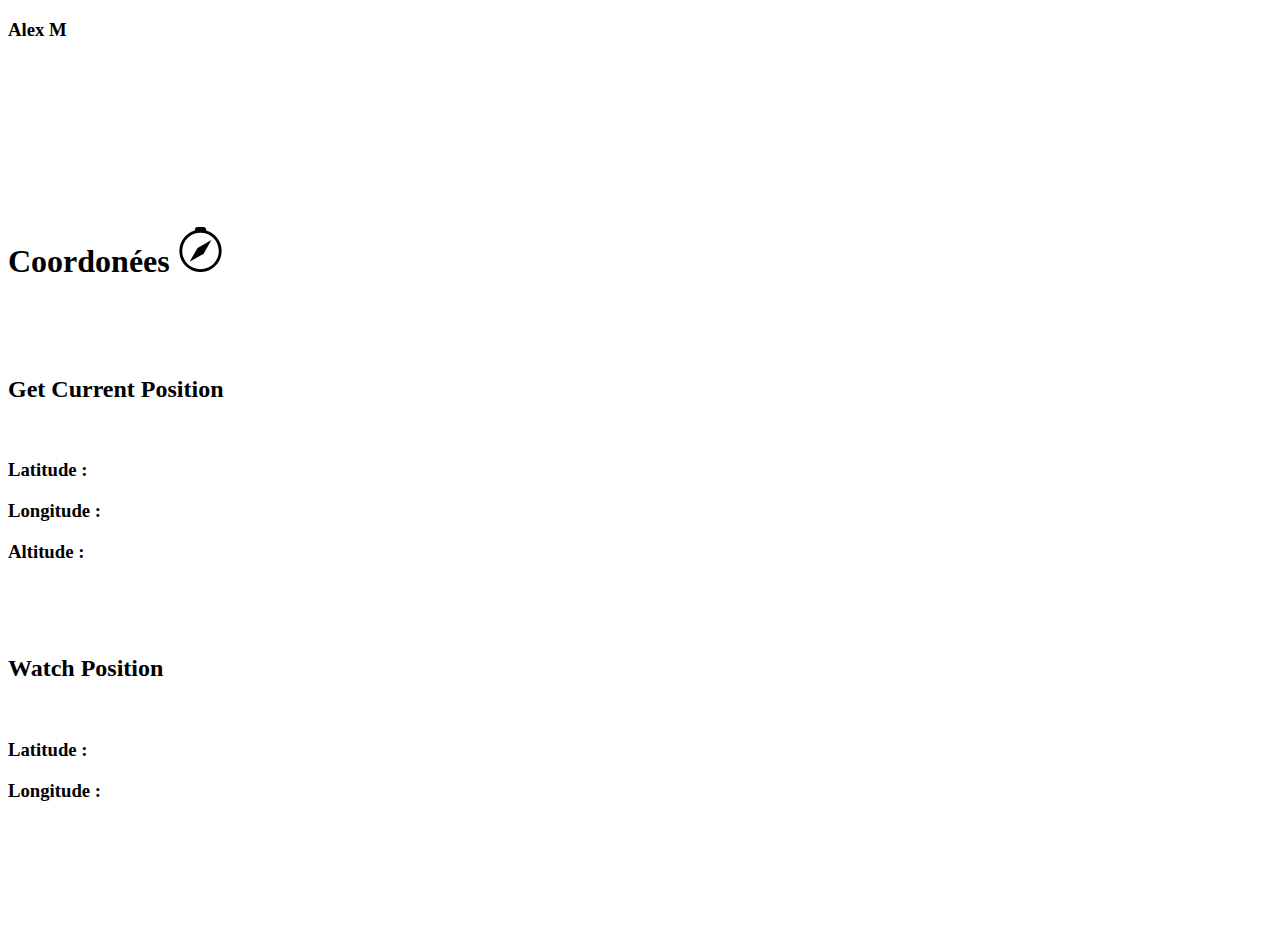
==== td1.html @ d1e0b204 "altitude" ====
<!doctype html>
<html lang="fr">
  <head>
    <!-- Required meta tags -->
    <meta charset="utf-8">
    <meta name="viewport" content="width=device-width, initial-scale=1">

    <!-- Bootstrap CSS -->
    <link href="https://cdn.jsdelivr.net/npm/bootstrap@5.1.3/dist/css/bootstrap.min.css" rel="stylesheet" integrity="sha384-1BmE4kWBq78iYhFldvKuhfTAU6auU8tT94WrHftjDbrCEXSU1oBoqyl2QvZ6jIW3" crossorigin="anonymous">
    <link href="../style.css" rel="stylesheet">
    <title>Alex M TD1</title>
  </head>
  <body class="text-white bg-dark">
    <div id="Nav" class="cover-container d-flex p-3 mx-auto flex-column">

    </div>

    <div class="containter">
      <div class="row">
        <div class="col-12 text-center">
          <h1>Coordonées
            <svg xmlns="http://www.w3.org/2000/svg" width="45" height="45" fill="currentColor" class="bi bi-compass mb-2" viewBox="0 0 16 16">
              <path d="M8 16.016a7.5 7.5 0 0 0 1.962-14.74A1 1 0 0 0 9 0H7a1 1 0 0 0-.962 1.276A7.5 7.5 0 0 0 8 16.016zm6.5-7.5a6.5 6.5 0 1 1-13 0 6.5 6.5 0 0 1 13 0z"/>
              <path d="m6.94 7.44 4.95-2.83-2.83 4.95-4.949 2.83 2.828-4.95z"/>
            </svg>
          </h1>

          <br/>
          <br/>
          <br/>
          <h2>Get Current Position</h2>
          <br/>
          <h3 id="Latitude">Latitude : </h3>
          <h3 id="Longitude">Longitude : </h3>
          <h3 id="Altitude">Altitude : </h3>
          <br/>
          <br/>
          <br/>
          <h2>Watch Position</h2>
          <br/>
          <h3 id="Latitude2">Latitude : </h3>
          <h3 id="Longitude2">Longitude : </h3>
        </div>
      </div>
    </div>
    

    <script src="https://code.jquery.com/jquery-3.5.1.min.js"></script>
    <script src="../main.js"></script>
    <script src="td1.js"></script>
    </body>
</html>
---- style.css ----
body {
    min-height: 100vh;
    max-width: 100vw;
    overflow-x: hidden;
  }
  a {
    color: white!important;
    text-decoration: none!important;
  }
  a:hover {
    color: gray!important;
  }
  #Nav {
    margin-bottom: 150px;
  }
  ::selection {
    background-color: rgb(66, 57, 57);
    color: white;
  }
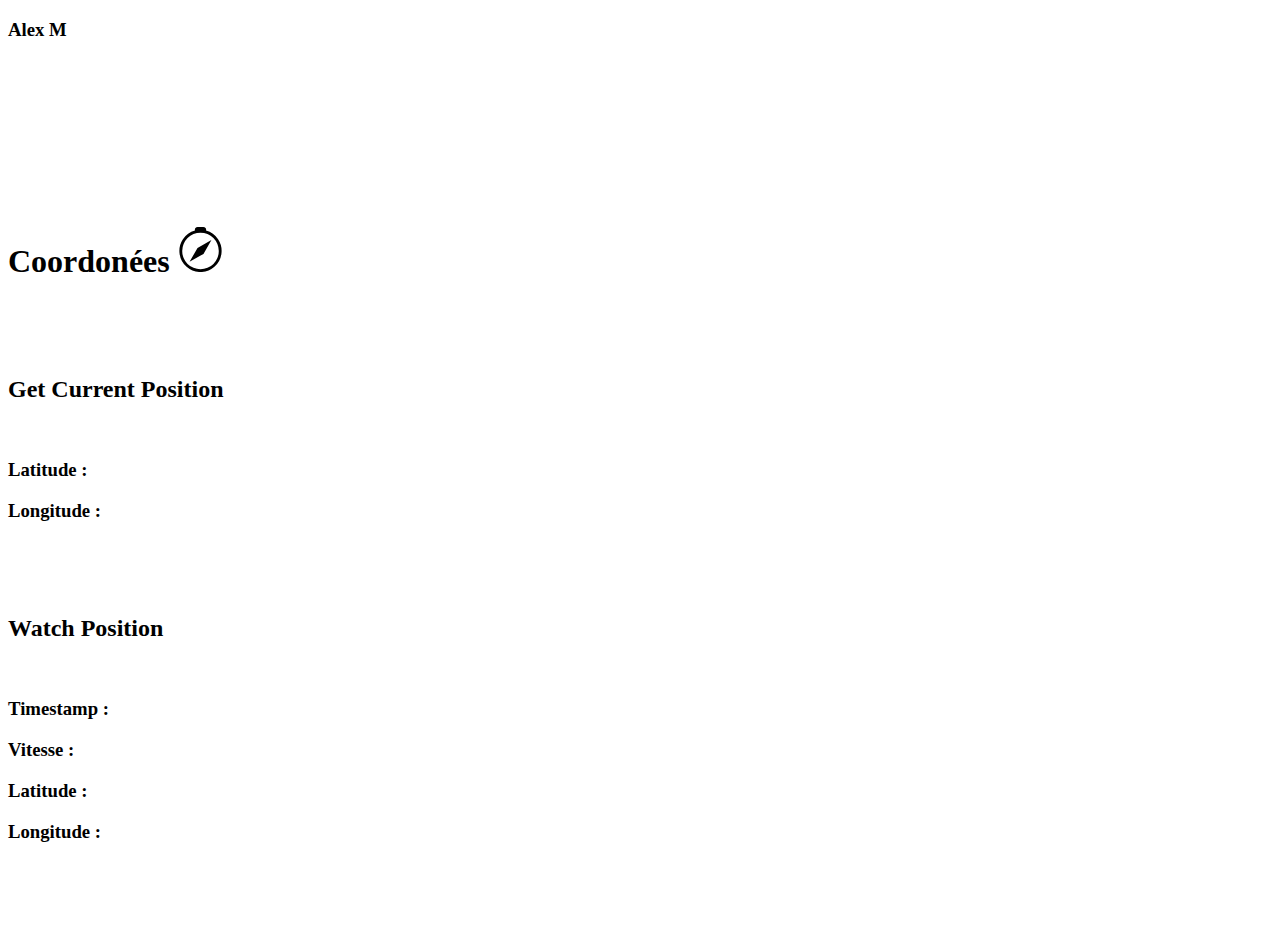
==== commit 5d77811f: "Vitesse" ====
--- a/td1.html
+++ b/td1.html
@@ -32,12 +32,13 @@
           <br/>
           <h3 id="Latitude">Latitude : </h3>
           <h3 id="Longitude">Longitude : </h3>
-          <h3 id="Altitude">Altitude : </h3>
           <br/>
           <br/>
           <br/>
           <h2>Watch Position</h2>
           <br/>
+          <h3 id="Timestamp">Timestamp : </h3>
+          <h3 id="Vitesse">Vitesse : </h3>
           <h3 id="Latitude2">Latitude : </h3>
           <h3 id="Longitude2">Longitude : </h3>
         </div>
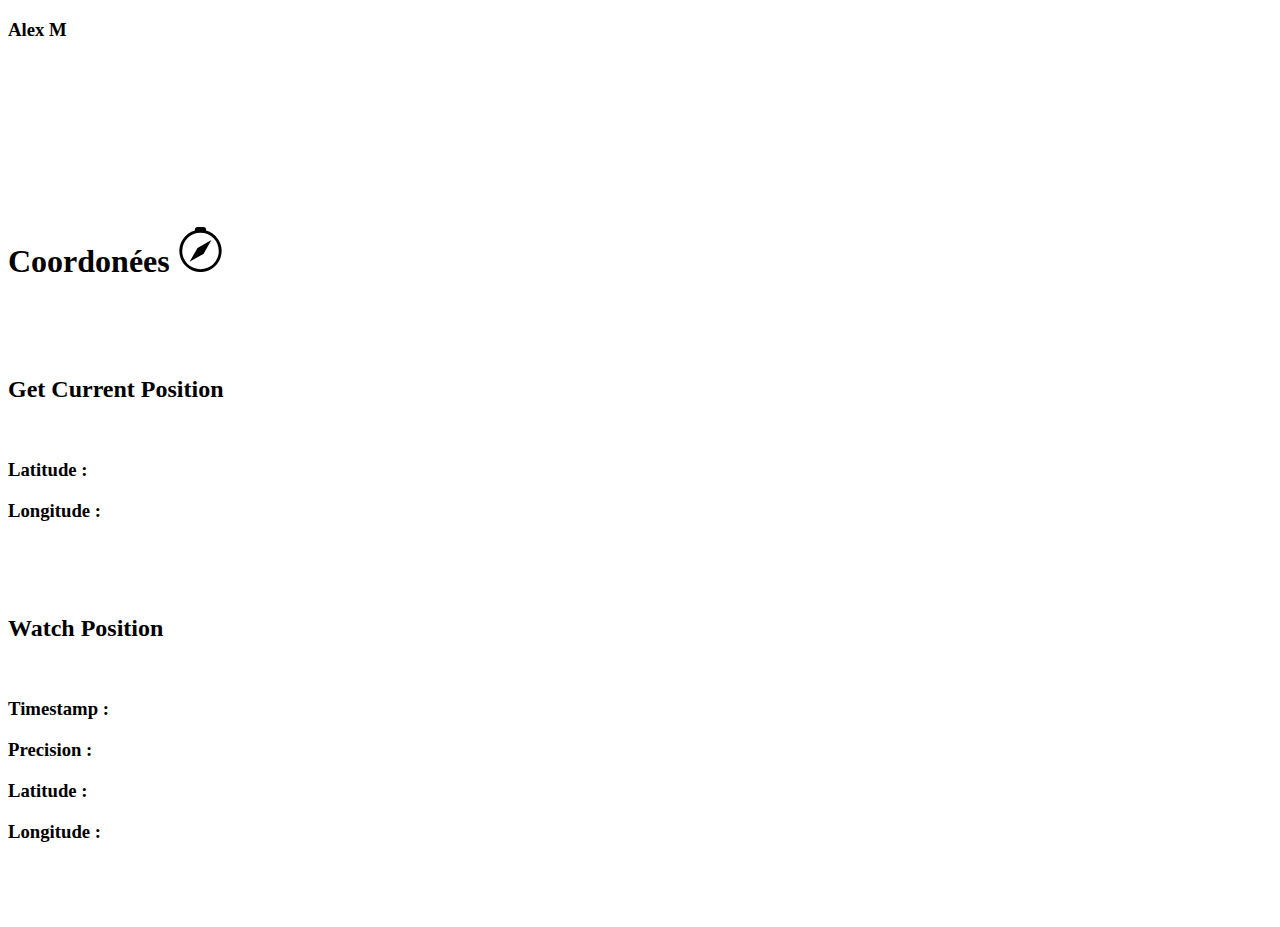
==== commit 6a55dcc3: "precision" ====
--- a/td1.html
+++ b/td1.html
@@ -38,7 +38,7 @@
           <h2>Watch Position</h2>
           <br/>
           <h3 id="Timestamp">Timestamp : </h3>
-          <h3 id="Vitesse">Vitesse : </h3>
+          <h3 id="Precision">Precision : </h3>
           <h3 id="Latitude2">Latitude : </h3>
           <h3 id="Longitude2">Longitude : </h3>
         </div>
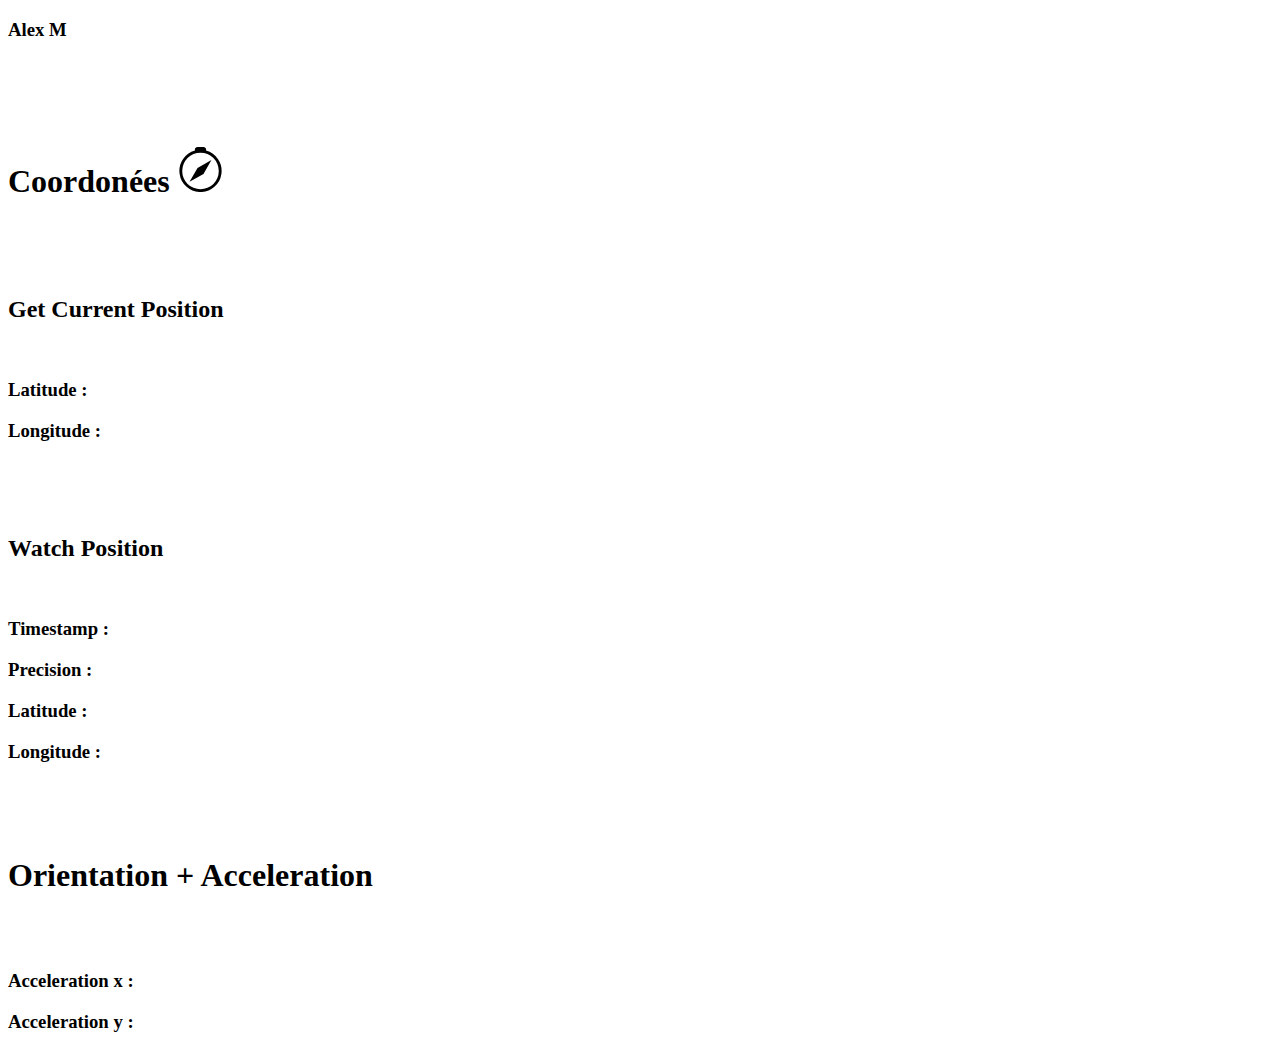
==== commit 7c6cc2c7: "accel" ====
--- a/td1.html
+++ b/td1.html
@@ -41,6 +41,14 @@
           <h3 id="Precision">Precision : </h3>
           <h3 id="Latitude2">Latitude : </h3>
           <h3 id="Longitude2">Longitude : </h3>
+          <br/>
+          <br/>
+          <br/>
+          <h1>Orientation + Acceleration</h1>
+          <br/>
+          <br/>
+          <h3 id="accely">Acceleration x : </h3>
+          <h3 id="accelx">Acceleration y : </h3>
         </div>
       </div>
     </div>
--- a/style.css
+++ b/style.css
@@ -11,7 +11,7 @@
     color: gray!important;
   }
   #Nav {
-    margin-bottom: 150px;
+    margin-bottom: 70px;
   }
   ::selection {
     background-color: rgb(66, 57, 57);
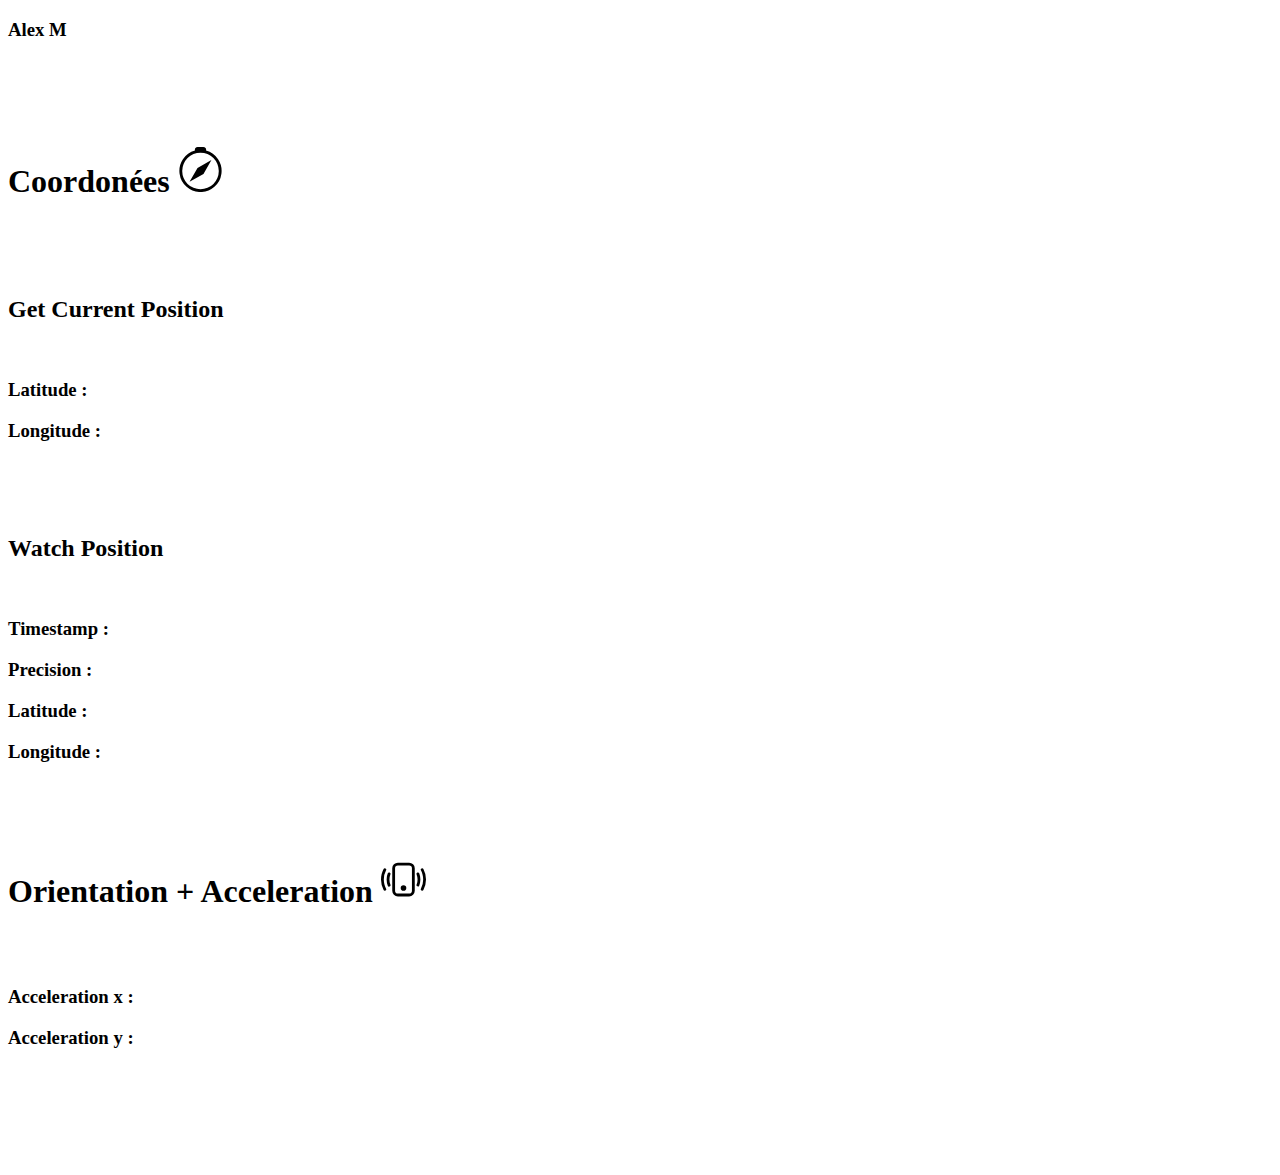
==== commit a3b1da51: "alpha" ====
--- a/td1.html
+++ b/td1.html
@@ -44,11 +44,16 @@
           <br/>
           <br/>
           <br/>
-          <h1>Orientation + Acceleration</h1>
+          <h1>Orientation + Acceleration
+            <svg xmlns="http://www.w3.org/2000/svg" width="45" height="45" fill="currentColor" class="bi bi-phone-vibrate mb-2" viewBox="0 0 16 16">
+              <path d="M10 3a1 1 0 0 1 1 1v8a1 1 0 0 1-1 1H6a1 1 0 0 1-1-1V4a1 1 0 0 1 1-1h4zM6 2a2 2 0 0 0-2 2v8a2 2 0 0 0 2 2h4a2 2 0 0 0 2-2V4a2 2 0 0 0-2-2H6z"/>
+              <path d="M8 12a1 1 0 1 0 0-2 1 1 0 0 0 0 2zM1.599 4.058a.5.5 0 0 1 .208.676A6.967 6.967 0 0 0 1 8c0 1.18.292 2.292.807 3.266a.5.5 0 0 1-.884.468A7.968 7.968 0 0 1 0 8c0-1.347.334-2.619.923-3.734a.5.5 0 0 1 .676-.208zm12.802 0a.5.5 0 0 1 .676.208A7.967 7.967 0 0 1 16 8a7.967 7.967 0 0 1-.923 3.734.5.5 0 0 1-.884-.468A6.967 6.967 0 0 0 15 8c0-1.18-.292-2.292-.807-3.266a.5.5 0 0 1 .208-.676zM3.057 5.534a.5.5 0 0 1 .284.648A4.986 4.986 0 0 0 3 8c0 .642.12 1.255.34 1.818a.5.5 0 1 1-.93.364A5.986 5.986 0 0 1 2 8c0-.769.145-1.505.41-2.182a.5.5 0 0 1 .647-.284zm9.886 0a.5.5 0 0 1 .648.284C13.855 6.495 14 7.231 14 8c0 .769-.145 1.505-.41 2.182a.5.5 0 0 1-.93-.364C12.88 9.255 13 8.642 13 8c0-.642-.12-1.255-.34-1.818a.5.5 0 0 1 .283-.648z"/>
+            </svg>
+          </h1>
           <br/>
           <br/>
-          <h3 id="accely">Acceleration x : </h3>
-          <h3 id="accelx">Acceleration y : </h3>
+          <h3 id="Accely">Acceleration x : </h3>
+          <h3 id="Accelx">Acceleration y : </h3>
         </div>
       </div>
     </div>
--- a/style.css
+++ b/style.css
@@ -2,6 +2,7 @@
     min-height: 100vh;
     max-width: 100vw;
     overflow-x: hidden;
+    padding-bottom: 100px;
   }
   a {
     color: white!important;
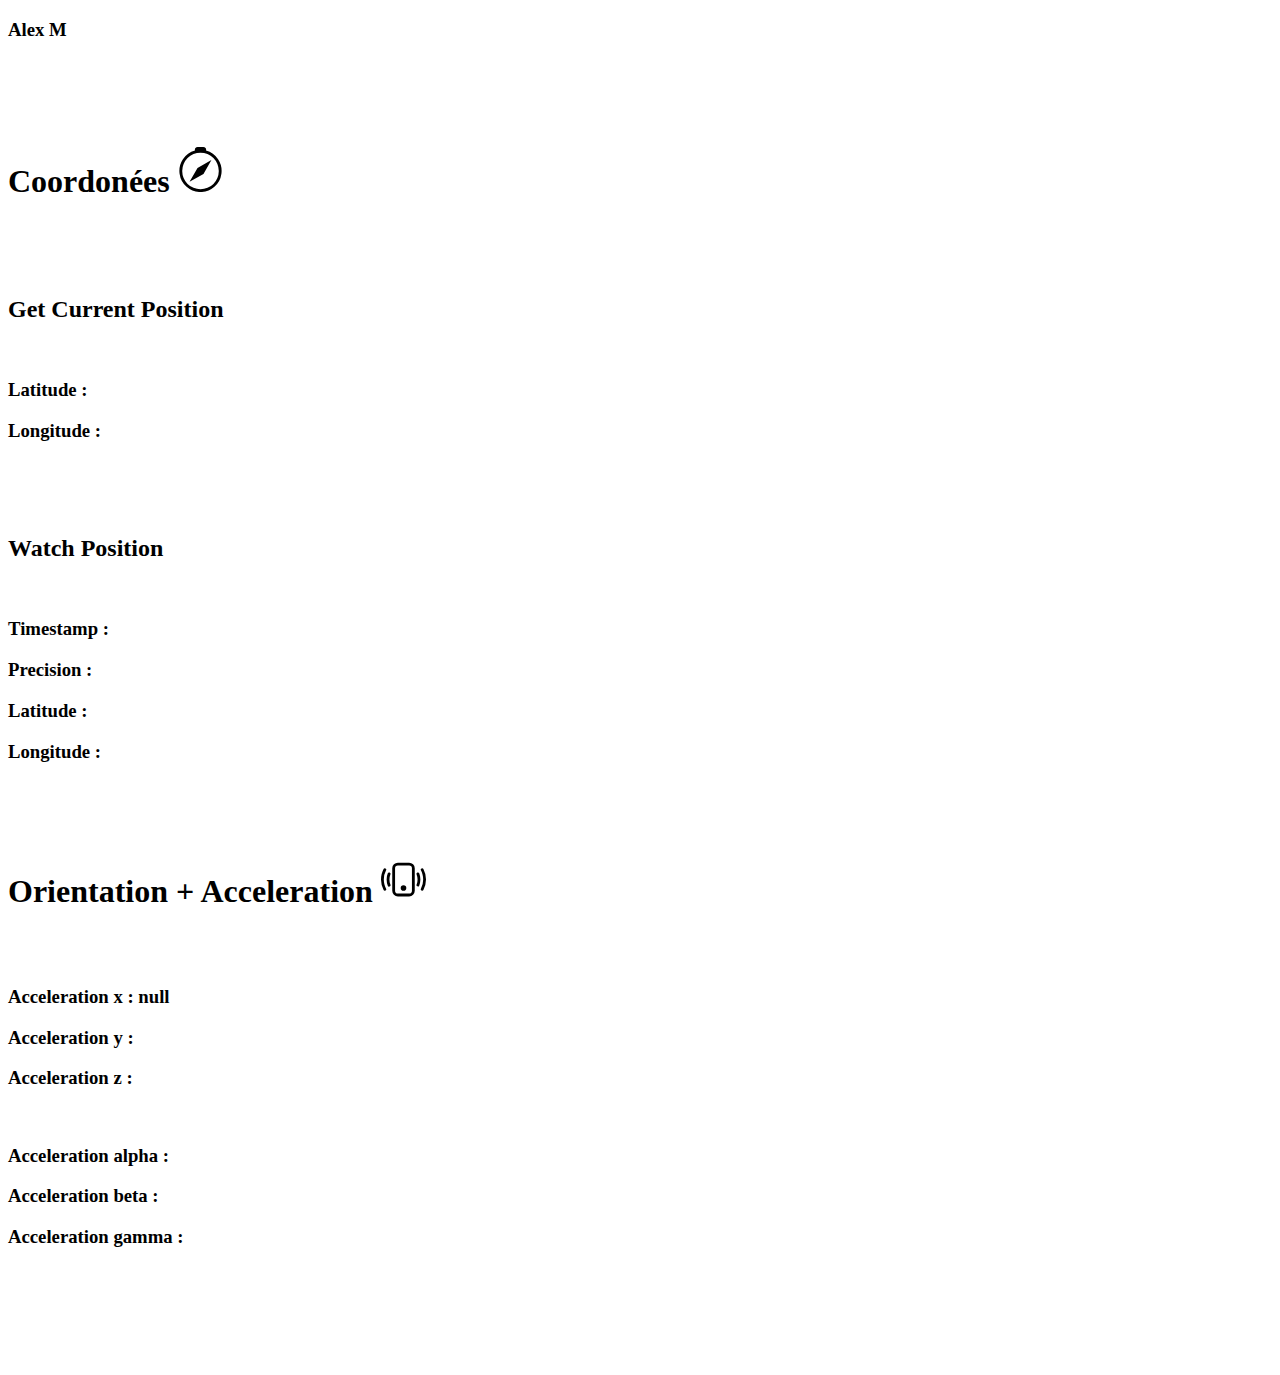
==== commit 8bab59fc: "test" ====
--- a/td1.html
+++ b/td1.html
@@ -52,8 +52,13 @@
           </h1>
           <br/>
           <br/>
-          <h3 id="Accely">Acceleration x : </h3>
-          <h3 id="Accelx">Acceleration y : </h3>
+          <h3 id="Accelx">Acceleration x : </h3>
+          <h3 id="Accely">Acceleration y : </h3>
+          <h3 id="Accely">Acceleration z : </h3>
+          <br/>
+          <h3 id="Accelx">Acceleration alpha : </h3>
+          <h3 id="Accelx">Acceleration beta : </h3>
+          <h3 id="Accelx">Acceleration gamma : </h3>
         </div>
       </div>
     </div>
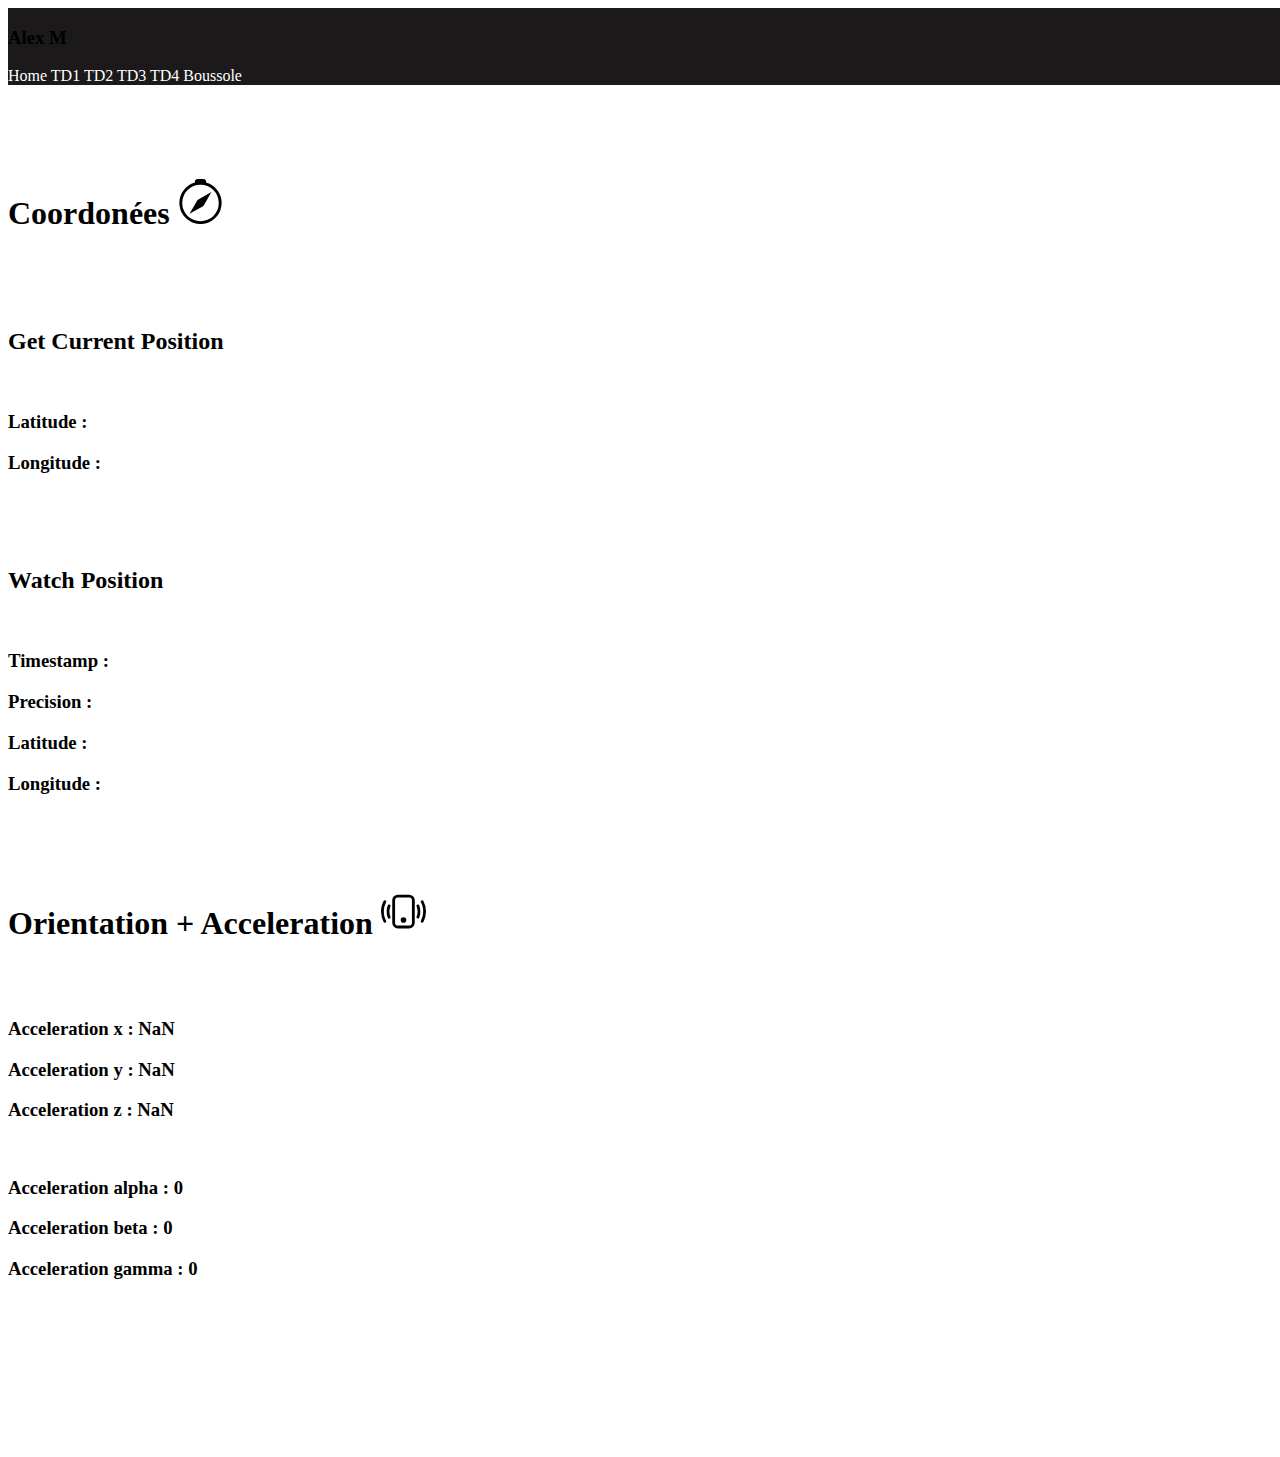
==== commit cd06f9be: "xyz" ====
--- a/td1.html
+++ b/td1.html
@@ -54,11 +54,11 @@
           <br/>
           <h3 id="Accelx">Acceleration x : </h3>
           <h3 id="Accely">Acceleration y : </h3>
-          <h3 id="Accely">Acceleration z : </h3>
+          <h3 id="Accelz">Acceleration z : </h3>
           <br/>
-          <h3 id="Accelx">Acceleration alpha : </h3>
-          <h3 id="Accelx">Acceleration beta : </h3>
-          <h3 id="Accelx">Acceleration gamma : </h3>
+          <h3 id="Accela">Acceleration alpha : </h3>
+          <h3 id="Accelb">Acceleration beta : </h3>
+          <h3 id="Accelg">Acceleration gamma : </h3>
         </div>
       </div>
     </div>
--- a/style.css
+++ b/style.css
@@ -2,7 +2,8 @@
     min-height: 100vh;
     max-width: 100vw;
     overflow-x: hidden;
-    padding-bottom: 100px;
+    padding-top: 150px;
+    padding-bottom: 150px;
   }
   a {
     color: white!important;
@@ -12,7 +13,13 @@
     color: gray!important;
   }
   #Nav {
-    margin-bottom: 70px;
+    margin-top: -150px;
+    position: fixed;
+    width: 100%;
+    background-color: rgb(27, 25, 25);
+  }
+  #Nav header {
+    position: relative;
   }
   ::selection {
     background-color: rgb(66, 57, 57);
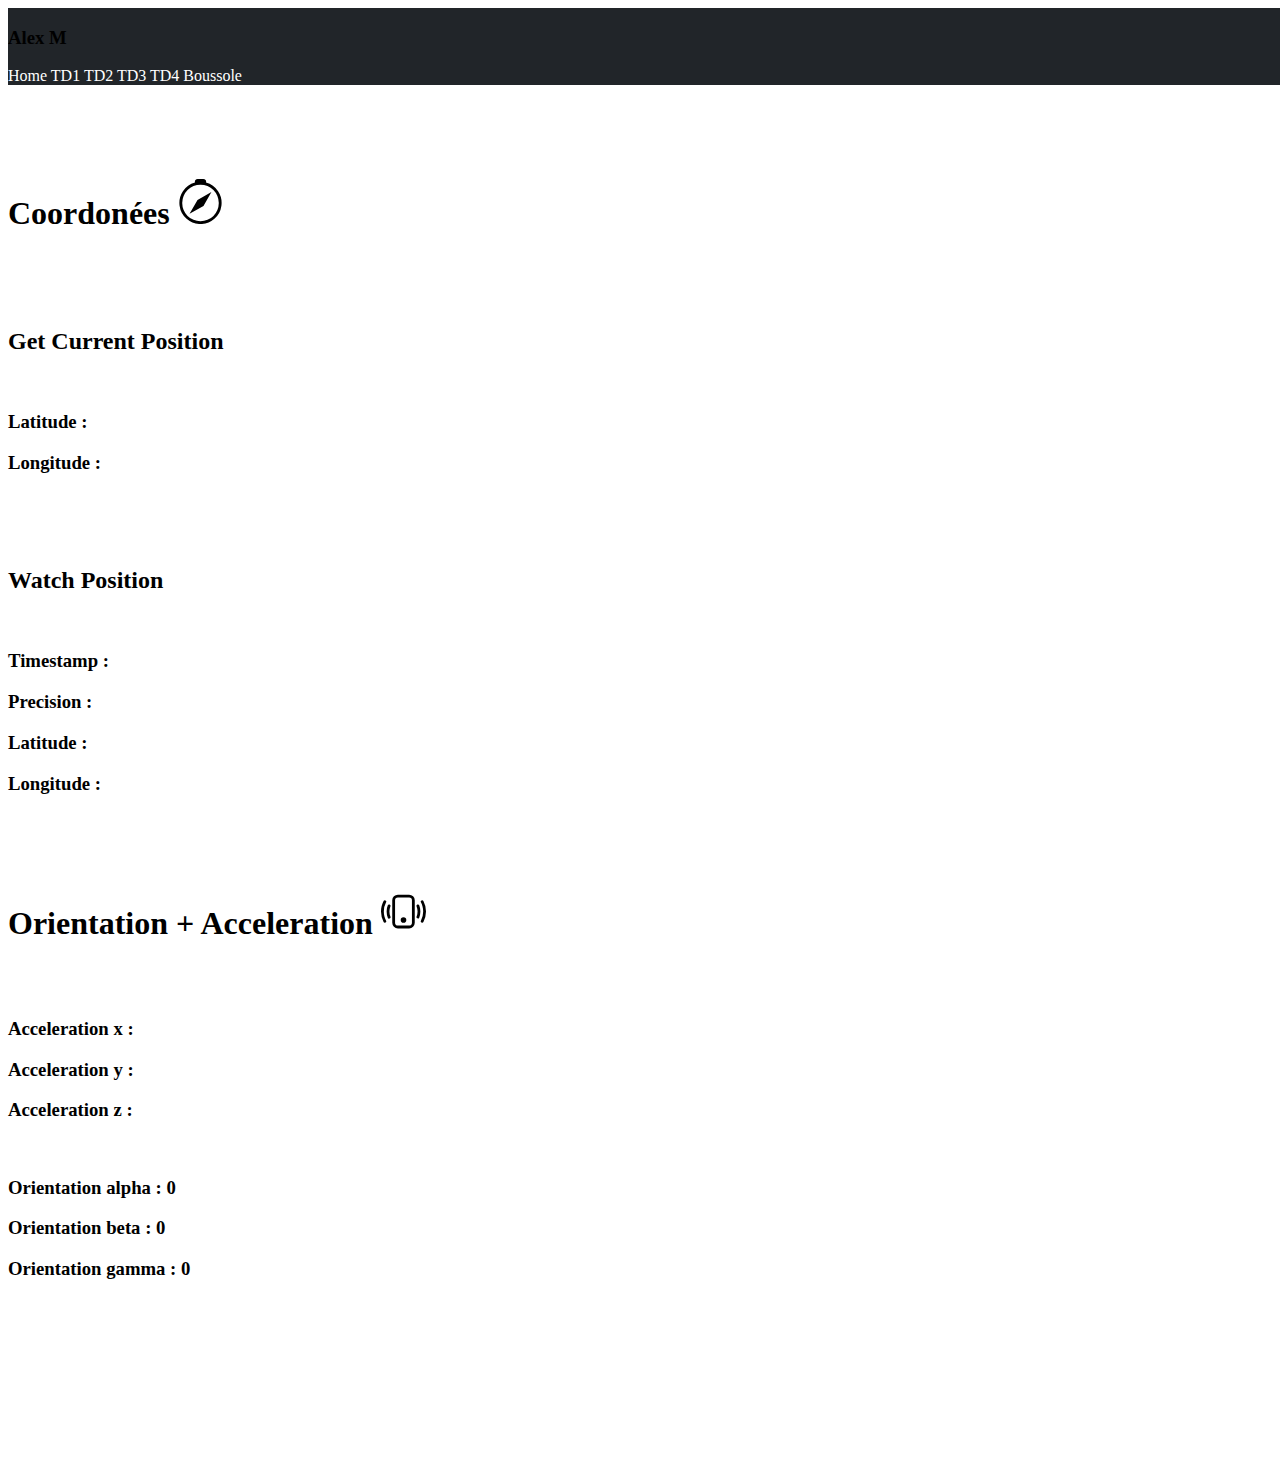
==== commit 5558d7c1: "modif" ====
--- a/td1.html
+++ b/td1.html
@@ -56,9 +56,9 @@
           <h3 id="Accely">Acceleration y : </h3>
           <h3 id="Accelz">Acceleration z : </h3>
           <br/>
-          <h3 id="Accela">Acceleration alpha : </h3>
-          <h3 id="Accelb">Acceleration beta : </h3>
-          <h3 id="Accelg">Acceleration gamma : </h3>
+          <h3 id="Accela">Orientation alpha : </h3>
+          <h3 id="Accelb">Orientation beta : </h3>
+          <h3 id="Accelg">Orientation gamma : </h3>
         </div>
       </div>
     </div>
--- a/style.css
+++ b/style.css
@@ -16,7 +16,7 @@
     margin-top: -150px;
     position: fixed;
     width: 100%;
-    background-color: rgb(27, 25, 25);
+    background-color: #212529;
   }
   #Nav header {
     position: relative;
